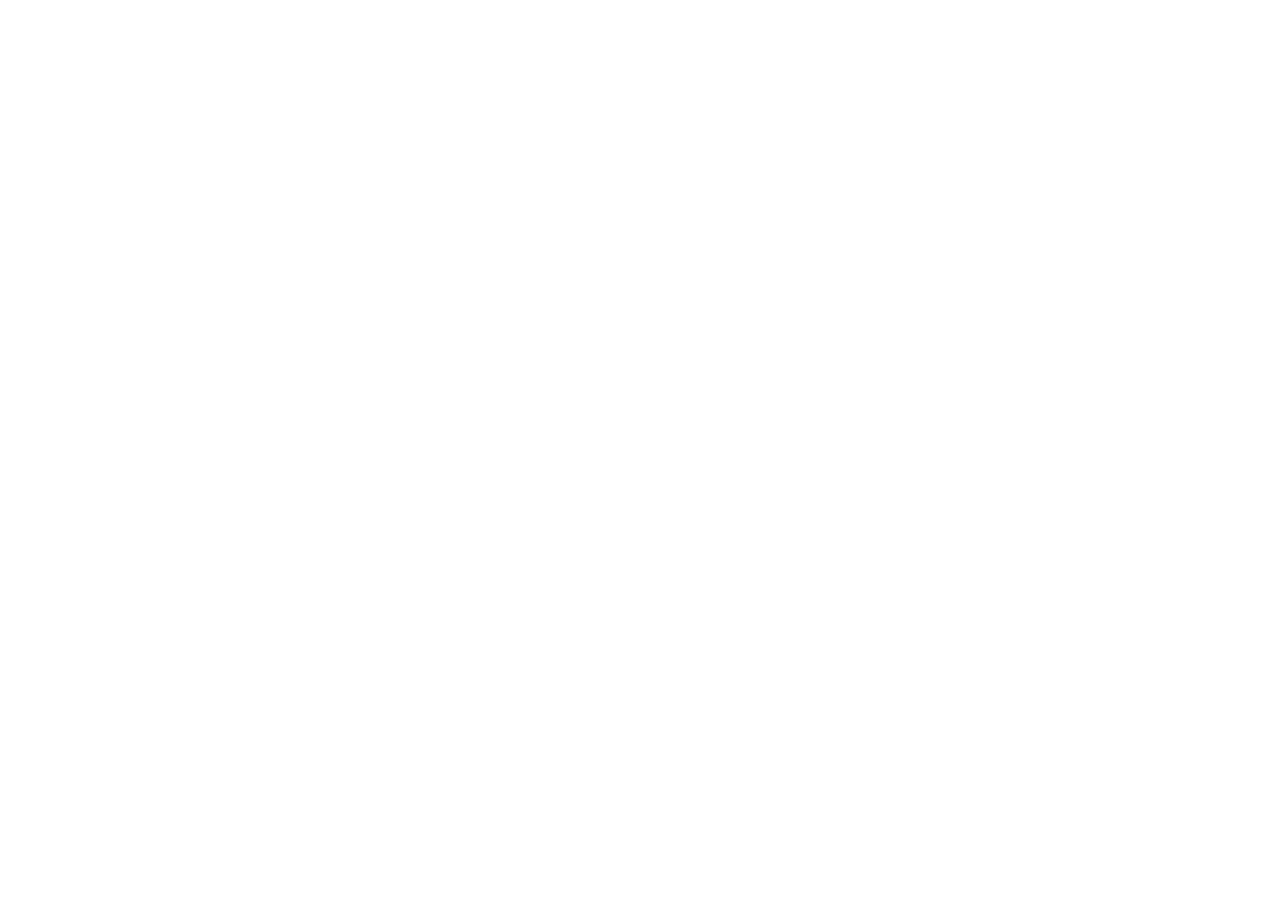
==== index.html @ 6734651c "Initial commit" ====
<!DOCTYPE html>
<html lang="en">
<head>
    <meta charset="UTF-8">
    <meta name="viewport" content="width=device-width, initial-scale=1.0">
    <title>Document</title>
</head>
<body>
    
</body>
</html>
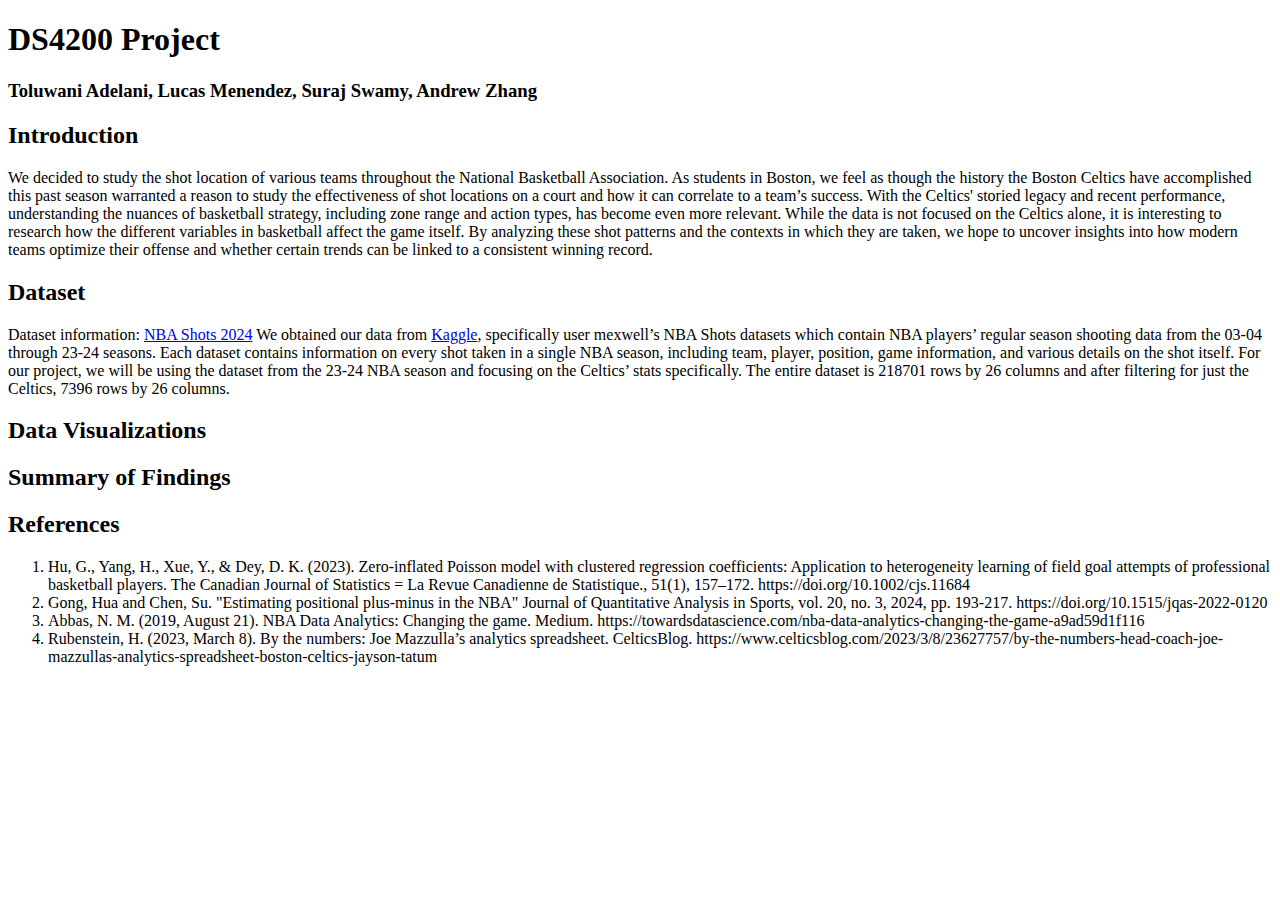
==== commit 9255e7a6: "Webpage outline" ====
--- a/index.html
+++ b/index.html
@@ -6,6 +6,51 @@
     <title>Document</title>
 </head>
 <body>
-    
+    <div >
+        <h1>DS4200 Project</h1>
+        <h3>Toluwani Adelani, Lucas Menendez, Suraj Swamy, Andrew Zhang</h3>
+    </div>
+
+    <div>
+        <h2>Introduction</h2>
+        <p>
+            We decided to study the shot location of various teams throughout the National Basketball Association. As students in Boston, we feel as though the history the Boston Celtics have accomplished this past season warranted a reason to study the effectiveness of shot locations on a court and how it can correlate to a team’s success. With the Celtics' storied legacy and recent performance, understanding the nuances of basketball strategy, including zone range and action types, has become even more relevant. While the data is not focused on the Celtics alone, it is interesting to research how the different variables in basketball affect the game itself. By analyzing these shot patterns and the contexts in which they are taken, we hope to uncover insights into how modern teams optimize their offense and whether certain trends can be linked to a consistent winning record.
+
+        </p>
+    </div>
+
+    <div>
+        <h2>Dataset</h2>
+        <p>
+            Dataset information: <a href="https://www.kaggle.com/datasets/mexwell/nba-shots/data?select=NBA_2024_Shots.csv">NBA Shots 2024</a>
+
+            We obtained our data from <a href="https://www.kaggle.com/">Kaggle</a>, specifically user mexwell’s NBA Shots datasets which contain NBA players’ regular season shooting data from the 03-04 through 23-24 seasons. Each dataset contains information on every shot taken in a single NBA season, including team, player, position, game information, and various details on the shot itself. For our project, we will be using the dataset from the 23-24 NBA season and focusing on the Celtics’ stats specifically. The entire dataset is 218701 rows by 26 columns and after filtering for just the Celtics, 7396 rows by 26 columns.
+        </p>
+    </div>
+
+    <div>
+        <h2>Data Visualizations</h2>
+    </div>
+
+    <div>
+        <h2>Summary of Findings</h2>
+    </div>
+
+    <div>
+        <h2>References</h2>
+        <p>
+            <ol>
+                <li>Hu, G., Yang, H., Xue, Y., & Dey, D. K. (2023). Zero‐inflated Poisson model with clustered regression coefficients: Application to heterogeneity learning of field goal attempts of professional basketball players. The Canadian Journal of Statistics = La Revue Canadienne de Statistique., 51(1), 157–172. https://doi.org/10.1002/cjs.11684</li>
+                <li>Gong, Hua and Chen, Su. "Estimating positional plus-minus in the NBA" Journal of Quantitative Analysis in Sports, vol. 20, no. 3, 2024, pp. 193-217. https://doi.org/10.1515/jqas-2022-0120</li>
+                <li>
+                    Abbas, N. M. (2019, August 21). NBA Data Analytics: Changing the game. Medium. https://towardsdatascience.com/nba-data-analytics-changing-the-game-a9ad59d1f116
+                </li>
+                <li>
+                    Rubenstein, H. (2023, March 8). By the numbers: Joe Mazzulla’s analytics spreadsheet. CelticsBlog. https://www.celticsblog.com/2023/3/8/23627757/by-the-numbers-head-coach-joe-mazzullas-analytics-spreadsheet-boston-celtics-jayson-tatum 
+                </li>
+            </ol>
+        </p>
+    </div>
+
 </body>
 </html>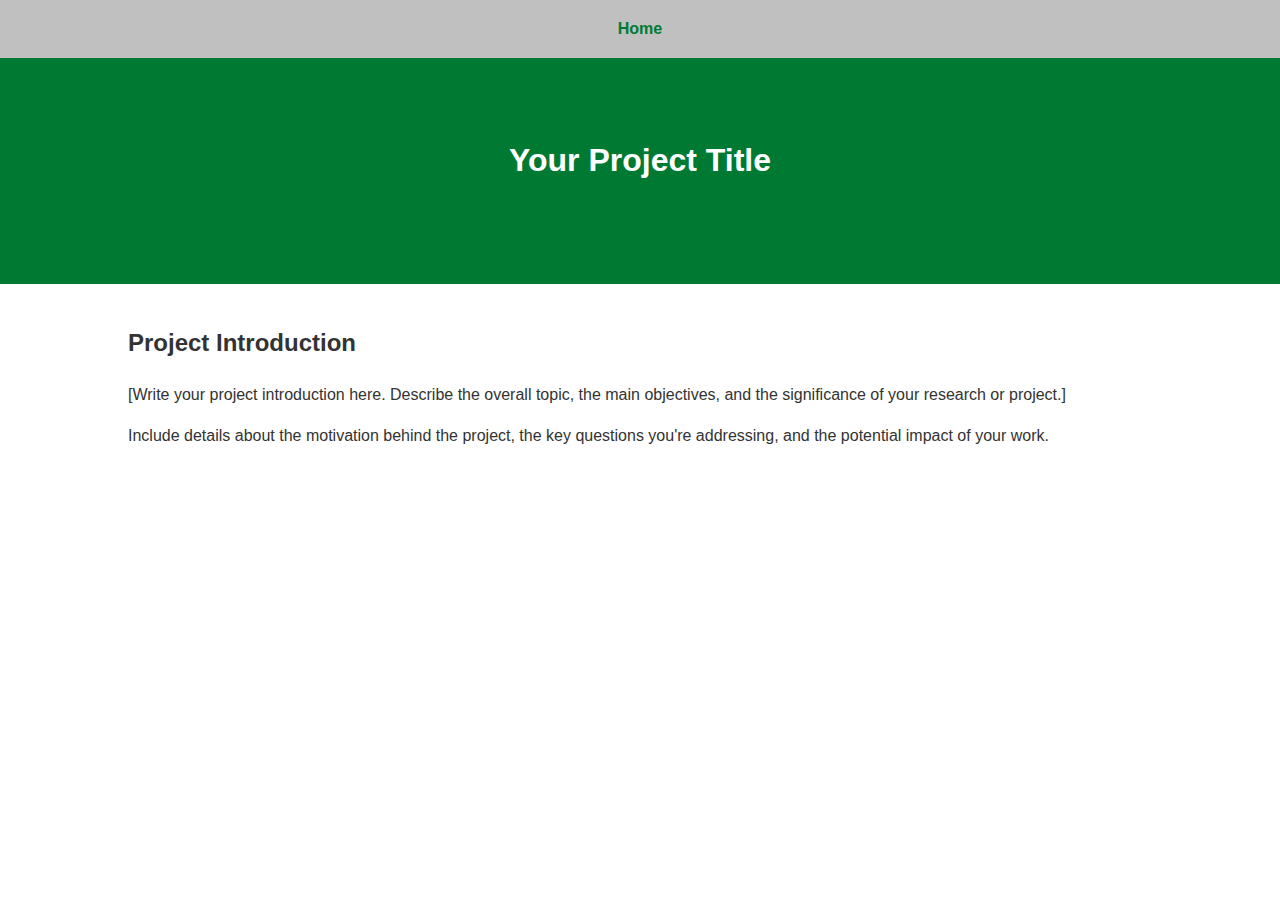
==== commit 2c0d1151: "Update index.html" ====
--- a/index.html
+++ b/index.html
@@ -3,54 +3,98 @@
 <head>
     <meta charset="UTF-8">
     <meta name="viewport" content="width=device-width, initial-scale=1.0">
-    <title>Document</title>
+    <title>Your Project Name</title>
+    <style>
+        /* Boston Celtics Inspired Color Palette */
+        :root {
+            --celtics-green: #007A33;
+            --celtics-white: #FFFFFF;
+            --celtics-silver: #C0C0C0;
+            --text-color: #333;
+        }
+
+        body {
+            font-family: Arial, sans-serif;
+            line-height: 1.6;
+            margin: 0;
+            padding: 0;
+            background-color: var(--celtics-white);
+            color: var(--text-color);
+        }
+
+        header {
+            background-color: var(--celtics-green);
+            color: var(--celtics-white);
+            text-align: center;
+            padding: 1rem;
+        }
+
+        nav {
+            background-color: var(--celtics-silver);
+            padding: 1rem;
+            text-align: center;
+        }
+
+        nav a {
+            color: var(--celtics-green);
+            text-decoration: none;
+            margin: 0 15px;
+            font-weight: bold;
+        }
+
+        .container {
+            width: 80%;
+            margin: auto;
+            overflow: hidden;
+            padding: 20px;
+        }
+
+        .title-box {
+            background-color: var(--celtics-green);
+            color: var(--celtics-white);
+            padding: 20px;
+            margin-bottom: 20px;
+            border-radius: 10px;
+            text-align: center;
+        }
+
+        .visualization {
+            margin-bottom: 30px;
+            text-align: center;
+        }
+
+        .visualization img {
+            max-width: 100%;
+            height: auto;
+            margin-bottom: 15px;
+        }
+    </style>
 </head>
 <body>
-    <div >
-        <h1>DS4200 Project</h1>
-        <h3>Toluwani Adelani, Lucas Menendez, Suraj Swamy, Andrew Zhang</h3>
-    </div>
+    <!-- Navigation -->
+    <nav>
+        <a href="index.html">Home</a>
+    </nav>
 
-    <div>
-        <h2>Introduction</h2>
+    <!-- Home Page (index.html) -->
+    <header>
+        <div class="container">
+            <div class="title-box">
+                <h1>Your Project Title</h1>
+            </div>
+        </div>
+    </header>
+
+    <div class="container">
+        <h2>Project Introduction</h2>
         <p>
-            We decided to study the shot location of various teams throughout the National Basketball Association. As students in Boston, we feel as though the history the Boston Celtics have accomplished this past season warranted a reason to study the effectiveness of shot locations on a court and how it can correlate to a team’s success. With the Celtics' storied legacy and recent performance, understanding the nuances of basketball strategy, including zone range and action types, has become even more relevant. While the data is not focused on the Celtics alone, it is interesting to research how the different variables in basketball affect the game itself. By analyzing these shot patterns and the contexts in which they are taken, we hope to uncover insights into how modern teams optimize their offense and whether certain trends can be linked to a consistent winning record.
-
+            [Write your project introduction here. Describe the overall topic, 
+            the main objectives, and the significance of your research or project.]
+        </p>
+        <p>
+            Include details about the motivation behind the project, 
+            the key questions you're addressing, and the potential impact of your work.
         </p>
     </div>
-
-    <div>
-        <h2>Dataset</h2>
-        <p>
-            Dataset information: <a href="https://www.kaggle.com/datasets/mexwell/nba-shots/data?select=NBA_2024_Shots.csv">NBA Shots 2024</a>
-
-            We obtained our data from <a href="https://www.kaggle.com/">Kaggle</a>, specifically user mexwell’s NBA Shots datasets which contain NBA players’ regular season shooting data from the 03-04 through 23-24 seasons. Each dataset contains information on every shot taken in a single NBA season, including team, player, position, game information, and various details on the shot itself. For our project, we will be using the dataset from the 23-24 NBA season and focusing on the Celtics’ stats specifically. The entire dataset is 218701 rows by 26 columns and after filtering for just the Celtics, 7396 rows by 26 columns.
-        </p>
-    </div>
-
-    <div>
-        <h2>Data Visualizations</h2>
-    </div>
-
-    <div>
-        <h2>Summary of Findings</h2>
-    </div>
-
-    <div>
-        <h2>References</h2>
-        <p>
-            <ol>
-                <li>Hu, G., Yang, H., Xue, Y., & Dey, D. K. (2023). Zero‐inflated Poisson model with clustered regression coefficients: Application to heterogeneity learning of field goal attempts of professional basketball players. The Canadian Journal of Statistics = La Revue Canadienne de Statistique., 51(1), 157–172. https://doi.org/10.1002/cjs.11684</li>
-                <li>Gong, Hua and Chen, Su. "Estimating positional plus-minus in the NBA" Journal of Quantitative Analysis in Sports, vol. 20, no. 3, 2024, pp. 193-217. https://doi.org/10.1515/jqas-2022-0120</li>
-                <li>
-                    Abbas, N. M. (2019, August 21). NBA Data Analytics: Changing the game. Medium. https://towardsdatascience.com/nba-data-analytics-changing-the-game-a9ad59d1f116
-                </li>
-                <li>
-                    Rubenstein, H. (2023, March 8). By the numbers: Joe Mazzulla’s analytics spreadsheet. CelticsBlog. https://www.celticsblog.com/2023/3/8/23627757/by-the-numbers-head-coach-joe-mazzullas-analytics-spreadsheet-boston-celtics-jayson-tatum 
-                </li>
-            </ol>
-        </p>
-    </div>
-
 </body>
-</html>+</html>
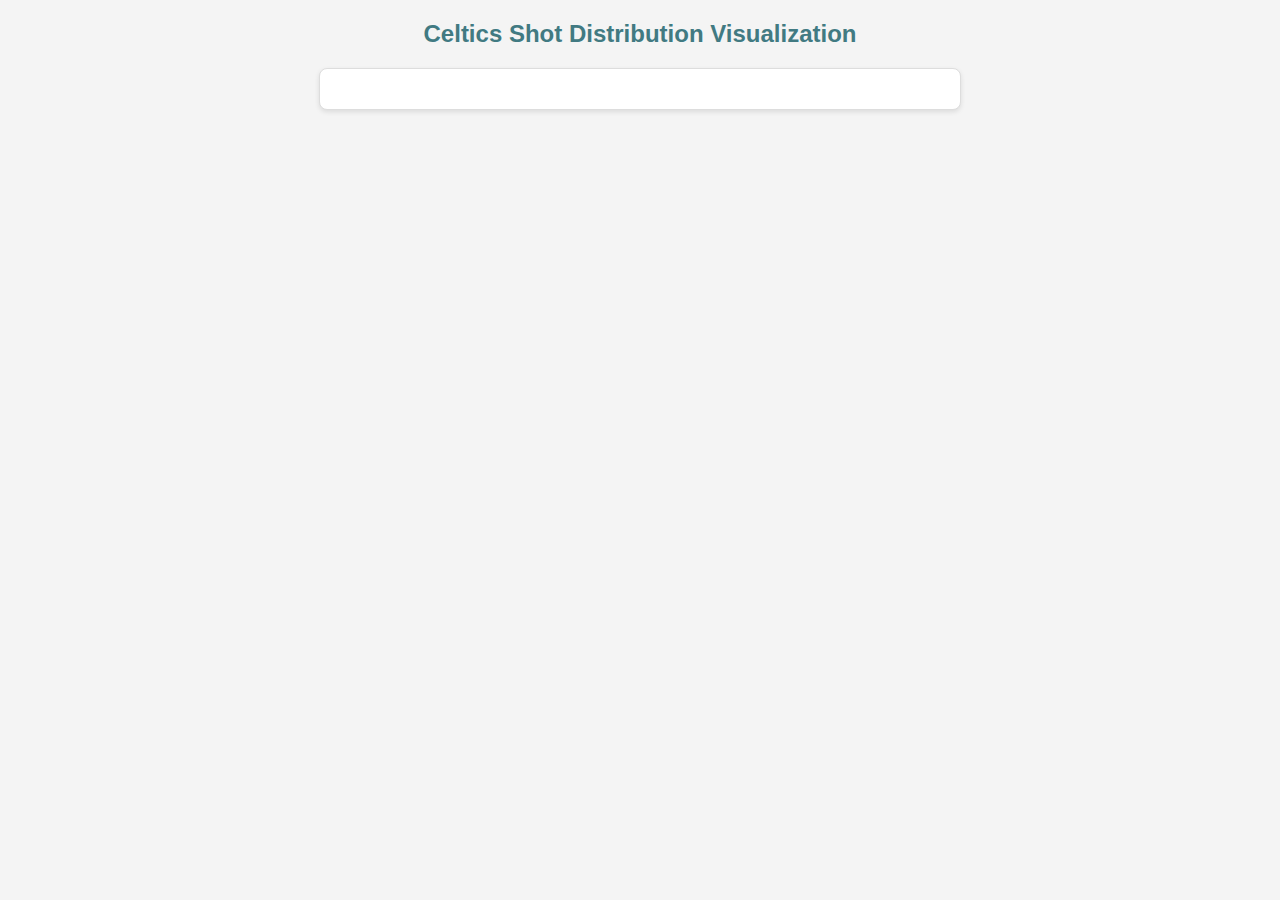
==== commit 9ef5baf9: "D3 Visual code" ====
--- a/index.html
+++ b/index.html
@@ -1,100 +1,19 @@
 <!DOCTYPE html>
 <html lang="en">
+
 <head>
-    <meta charset="UTF-8">
-    <meta name="viewport" content="width=device-width, initial-scale=1.0">
-    <title>Your Project Name</title>
-    <style>
-        /* Boston Celtics Inspired Color Palette */
-        :root {
-            --celtics-green: #007A33;
-            --celtics-white: #FFFFFF;
-            --celtics-silver: #C0C0C0;
-            --text-color: #333;
-        }
+  <meta charset="UTF-8">
+  <meta name="viewport" content="width=device-width, initial-scale=1.0">
+  <title>Celtics Shot Distribution</title>
+  <link rel="stylesheet" href="style.css">
+</head>
 
-        body {
-            font-family: Arial, sans-serif;
-            line-height: 1.6;
-            margin: 0;
-            padding: 0;
-            background-color: var(--celtics-white);
-            color: var(--text-color);
-        }
+<body>
+  <h1>Celtics Shot Distribution Visualization</h1>
+  <div id="player-bar-chart"></div>
 
-        header {
-            background-color: var(--celtics-green);
-            color: var(--celtics-white);
-            text-align: center;
-            padding: 1rem;
-        }
+  <script src="https://d3js.org/d3.v7.min.js"></script>
+  <script src="main.js" defer></script>
+</body>
 
-        nav {
-            background-color: var(--celtics-silver);
-            padding: 1rem;
-            text-align: center;
-        }
-
-        nav a {
-            color: var(--celtics-green);
-            text-decoration: none;
-            margin: 0 15px;
-            font-weight: bold;
-        }
-
-        .container {
-            width: 80%;
-            margin: auto;
-            overflow: hidden;
-            padding: 20px;
-        }
-
-        .title-box {
-            background-color: var(--celtics-green);
-            color: var(--celtics-white);
-            padding: 20px;
-            margin-bottom: 20px;
-            border-radius: 10px;
-            text-align: center;
-        }
-
-        .visualization {
-            margin-bottom: 30px;
-            text-align: center;
-        }
-
-        .visualization img {
-            max-width: 100%;
-            height: auto;
-            margin-bottom: 15px;
-        }
-    </style>
-</head>
-<body>
-    <!-- Navigation -->
-    <nav>
-        <a href="index.html">Home</a>
-    </nav>
-
-    <!-- Home Page (index.html) -->
-    <header>
-        <div class="container">
-            <div class="title-box">
-                <h1>Your Project Title</h1>
-            </div>
-        </div>
-    </header>
-
-    <div class="container">
-        <h2>Project Introduction</h2>
-        <p>
-            [Write your project introduction here. Describe the overall topic, 
-            the main objectives, and the significance of your research or project.]
-        </p>
-        <p>
-            Include details about the motivation behind the project, 
-            the key questions you're addressing, and the potential impact of your work.
-        </p>
-    </div>
-</body>
 </html>
--- a/style.css
+++ b/style.css
@@ -0,0 +1,32 @@
+/* General page styling */
+body {
+    font-family: Arial, sans-serif;
+    margin: 0;
+    padding: 0;
+    background-color: #f4f4f4;
+    color: #333;
+    text-align: center;
+}
+
+h1 {
+    margin: 20px 0;
+    font-size: 24px;
+    color: #417a82;
+}
+
+h2 {
+    margin: 10px 0 30px;
+    font-size: 18px;
+    color: #555;
+}
+
+#player-bar-chart {
+    width: 100%;
+    max-width: 600px;
+    margin: 0 auto;
+    background: #fff;
+    border: 1px solid #ddd;
+    box-shadow: 0 2px 5px rgba(0, 0, 0, 0.1);
+    padding: 20px;
+    border-radius: 8px;
+}
